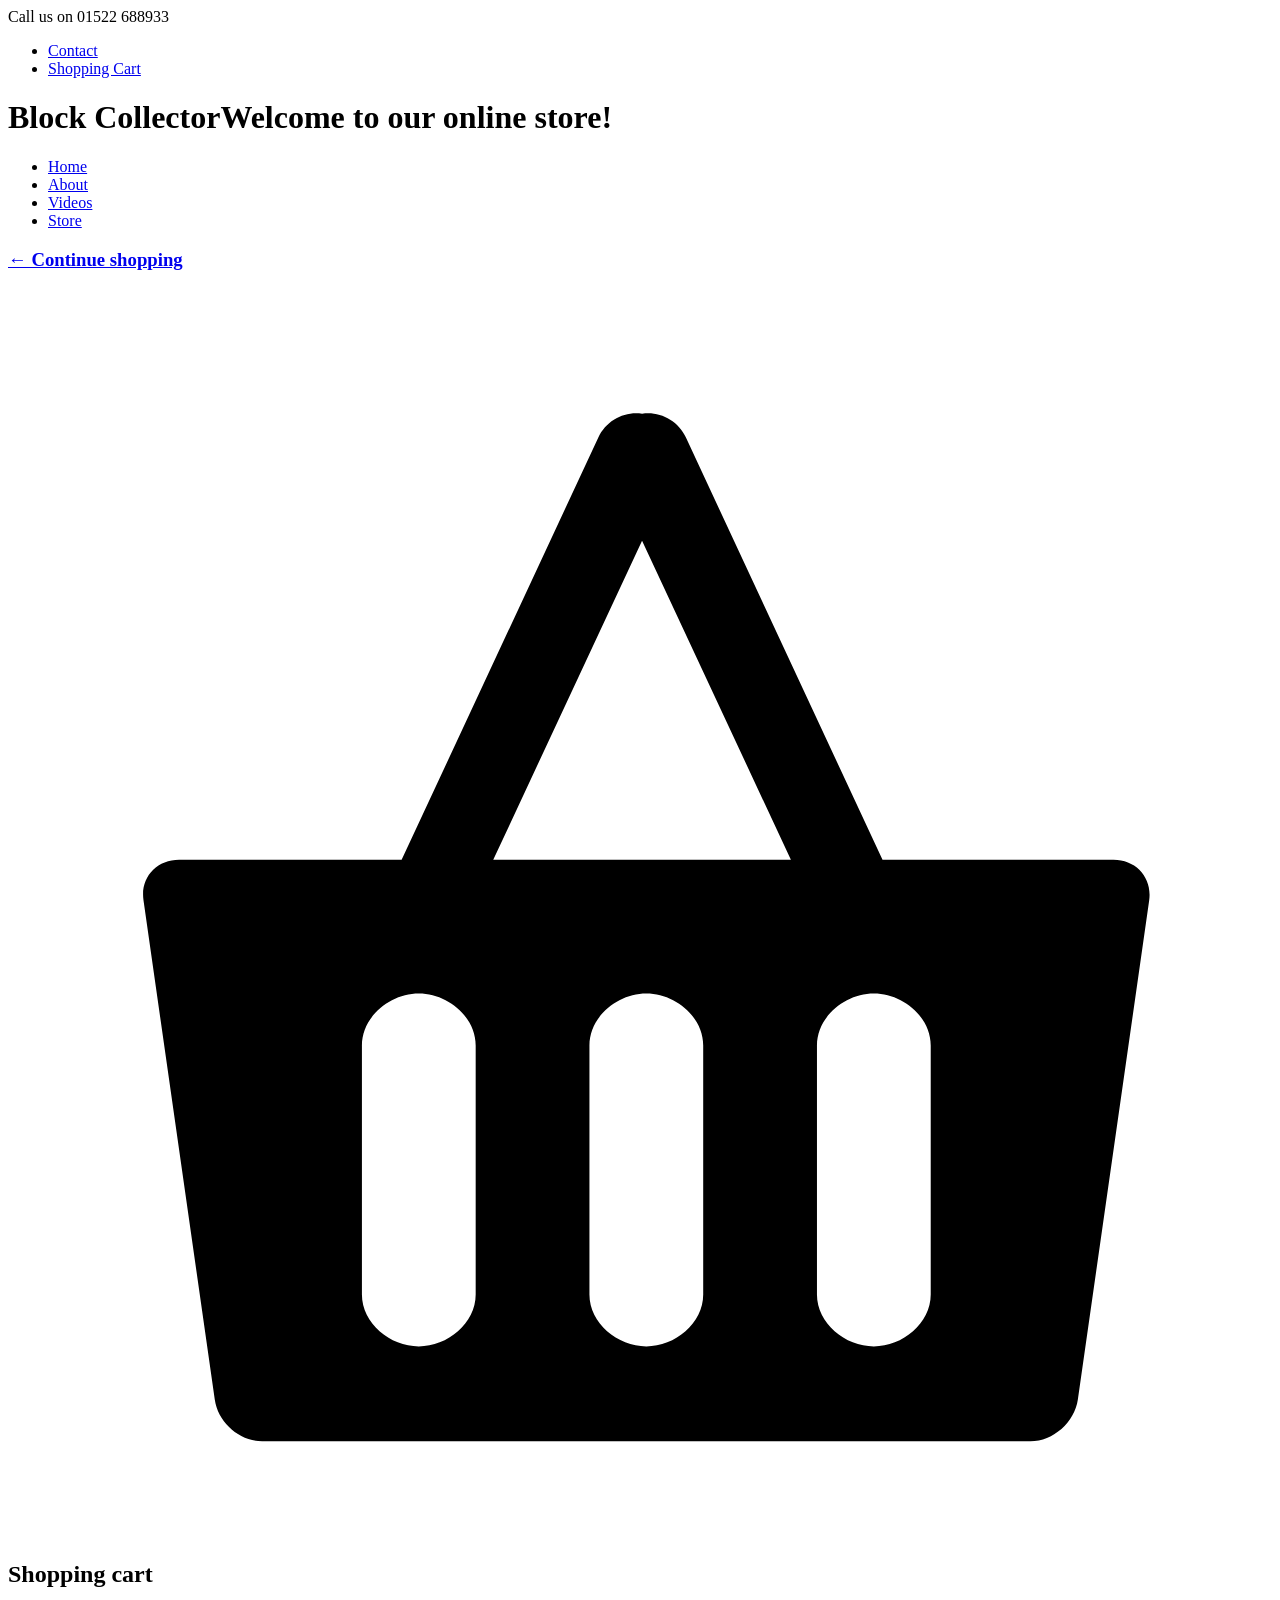
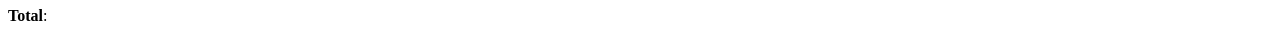
==== cart.html @ 26d97b02 "Add files via upload" ====
<!doctype html>
<html>
  <head>
    <meta charset="utf-8">
    <title>About | Block Collector</title>
    <link rel="stylesheet" type="text/css" href="styles/style.css">
  </head>
  <body>
    <header class="top-navbar">
      <div class="container">
        <div class="call-us">Call us on 01522 688933</div>
        <ul class="top-navbar-list">
          <li><a href="mailto:hayden@haydencoe.co.uk">Contact</a></li>
          <!-- <li><a href="#friends">Friends</a></li> -->
          <li><a href="cart.html">Shopping Cart</a></li>
        </ul>
      </div>
    </header>
    <div class="container">

      <h1 class="main-title">Block Collector<span>Welcome to our online store!</span></h1>

      <ul class="nav nav-tabs">
        <li class="active"><a href="index.html">Home</a></li>
        <li><a href="about.html">About</a></li>
        <li><a href="videos.html">Videos</a></li>
        <li><a href="store.html">Store</a></li>
      </ul>
      <a href="/"><h3>← Continue shopping</h3></a>


      <div class="cart-container">
        <h2><img class="cart-icon" src="images/basket.svg"> Shopping cart</h2>
        <ul id="cart-list">

        </ul>
        <p class="total-container">
          <strong>Total</strong>: <span id="cart-total"></span>
        </p>
      </div>
    </div>

    <footer>
      <div class="container">
        <!-- <a href="https://validator.w3.org/nu/?doc=http%3A%2F%2Fwww.haydencoe.co.uk%2Fcart.html" class="valid-link">Valid HTML5</a> -->
        <!-- <div>&copy; Copyright 2016 Hayden Coe</div> -->
      </div>
    </footer>

    <script src="https://ajax.googleapis.com/ajax/libs/jquery/2.1.4/jquery.min.js"></script>
    <script src="scripts/common.js"></script>
    <script src="scripts/cart.js"></script>

  </body>
</html>
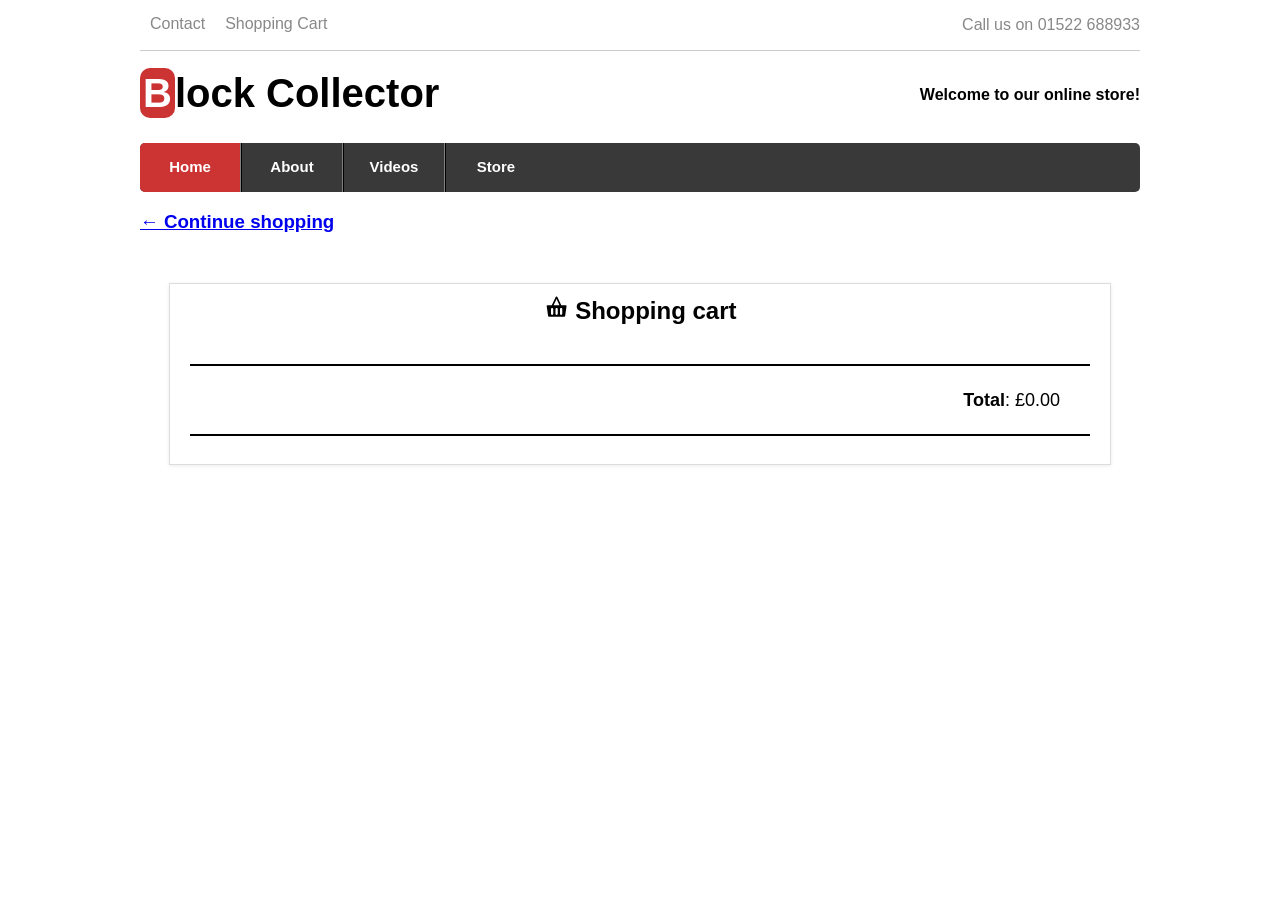
==== commit f09c9e12: "Update cart.html" ====
--- a/cart.html
+++ b/cart.html
@@ -26,7 +26,7 @@
         <li><a href="videos.html">Videos</a></li>
         <li><a href="store.html">Store</a></li>
       </ul>
-      <a href="/"><h3>← Continue shopping</h3></a>
+      <a href="/Shop-Style-Website-Project"><h3>← Continue shopping</h3></a>
 
 
       <div class="cart-container">
--- a/styles/style.css
+++ b/styles/style.css
@@ -0,0 +1,416 @@
+/* Global styles to apply to the whole page */
+html {
+  font-family: 'Arial Rounded MT Bold', 'Helvetica Rounded', Arial, sans-serif;
+}
+
+body {
+  position: relative;
+  margin: 0;
+  height: auto;
+  background: white;
+}
+
+h1, h2, h3, h4, h5 {
+  font-weight: bold;
+}
+
+h2 {
+  margin: 20px 0;
+}
+
+p {
+  font-size: 18px;
+  line-height: 1.6;
+}
+
+/* Overall container to set maximum width */
+.container {
+  padding: 0 10px;
+  margin: 0 auto;
+  max-width: 1000px;
+  height: auto;
+}
+
+/* The top navbar that toggles dark as the page scrolls */
+.top-navbar {
+  position: fixed;
+  height: 50px;
+  top: 0;
+  left: 0;
+  width: 100%;
+  color: #888;
+  z-index: 99;
+}
+
+.top-navbar.dark {
+    margin: 0px;
+    width: 100%;
+    opacity: 0.6;
+    background-color: #314D68;
+    color: #eee;
+}
+
+.top-navbar-list {
+  list-style-type: none;
+  width: auto;
+}
+
+.top-navbar-list li {
+  float: left;
+}
+
+.top-navbar-list li > a {
+  position: relative;
+  text-decoration: none;
+  color: #888;
+  padding-top: 20px;
+  padding: 15px 10px;
+  display: block;
+}
+
+.top-navbar.dark .top-navbar-list li > a {
+  color: #eee;
+}
+
+.top-navbar-list li > a:hover {
+    color: #f00;
+}
+
+.top-navbar.dark .top-navbar-list li > a:hover{
+  color: #f00;
+}
+
+.top-navbar-list li > a:before {
+    content: "";
+    position: absolute;
+    width: 100%;
+    height: 2px;
+    bottom: 0;
+    left: 0;
+    background-color: lightgray;
+    visibility: hidden;
+    -webkit-transform: scaleX(0);
+    transform: scaleX(0);
+    -webkit-transition: all 0.3s ease-in-out 0s;
+    transition: all 0.3s ease-in-out 0s;
+}
+
+.top-navbar-list li > a:hover:before {
+    visibility: visible;
+    -webkit-transform: scaleX(1);
+    transform: scaleX(1);
+}
+
+.top-navbar-list li.active {
+    color: #ddd;
+    text-decoration: none;
+}
+
+.call-us {
+  height: auto;
+  float: right;
+  line-height: 50px;
+  margin: 0;
+}
+
+
+
+/* Main page title with first letter red background */
+h1 {
+  margin-top: 50px;
+  font-size: 40px;
+  border-top: 1px solid #ccc;
+  padding-top: 20px;
+}
+
+h1::first-letter {
+    color: white;
+    font-size: 40px;
+    background-color: #CC3333;
+    padding: 3px;
+    border-radius: 10px;
+}
+
+h1 span {
+    padding-top: 15px;
+    font-size: 16px;
+    float: right;
+}
+
+/* Main navbar links to other pages */
+.nav {
+    margin-bottom: 0px;
+    list-style: none;
+    width: auto;
+    background: #393939;
+    border-radius: 5px;
+    clear: both;
+}
+.nav > li > a {
+    display: block;
+}
+.nav-tabs:before,
+.nav-tabs:after {
+    display: table;
+    content: "";
+}
+.nav-tabs:after {
+    clear: both;
+}
+.nav-tabs > li {
+    float: left;
+}
+.nav-tabs {
+    border-bottom: 0px solid #ddd;
+}
+.nav-tabs > li {
+    margin-bottom: -1px;
+    width: 100px;
+    height: 50px;
+    border-right: 1px solid gray;
+    border-left: 1px solid black;
+}
+.nav-tabs > li:first-child {
+    border-left: 0px solid black;
+}
+.nav-tabs > li:last-child {
+    border-right: 0px solid black;
+}
+.nav-tabs > li > a {
+    padding-top: 15px;
+    padding-bottom: 5px;
+    line-height: 18px;
+    border: 0px solid transparent;
+    color: white;
+    font-weight: bold;
+    display: inline-block;
+    text-decoration: none;
+    font-size: 15px;
+    width: 100%;
+    height: 30px;
+    text-align: center;
+    background-size: 100% 200%;
+    background-image: linear-gradient(to top, #CC3333 50%, #393939 50%);
+    -webkit-transition: background-position 1s;
+    -moz-transition: background-position 1s;
+    transition: background-position 1s;
+}
+.nav-tabs > li > a:hover {
+    border-color: #eeeeee #eeeeee #dddddd;
+    color: red;
+    background-position: 0 10%;
+}
+.nav-tabs > .active > a,
+.nav-tabs > .active > a:hover {
+    cursor: default;
+    border: 0px solid #ddd;
+    color: white;
+    background-position: 0 100%;
+}
+
+/* Slideshow for daily deals */
+#slideshow {
+    position: relative;
+    height: 350px;
+    margin: 10px 0;
+}
+#slideshow > div {
+    text-align: center;
+    position: absolute;
+    border-radius: 5px;
+    border-collapse: collapse;
+    border: 1px solid gray;
+    margin-top: 0px;
+    margin-right: 0px;
+    margin-left: 0px;
+    margin-bottom: auto;
+    float: right;
+    width: 100%;
+    height: 350px;
+    text-align: center;
+}
+
+#slideshow h3, h4, h5 {
+  color: red;
+  text-align: center;
+  padding: 5px;
+}
+
+#slideshow h3 {
+  font-size: 80px;
+  margin: 30px 0 20px 0;
+}
+
+#slideshow h4 {
+  font-size: 40px;
+  margin: 40px 0 20px 0;
+}
+#slideshow h5 {
+  margin: 20px 0 20px 0;
+  font-size: 40px;
+}
+
+/* Product panels in rows */
+.row {
+    display: -webkit-flex;
+    display: flex;
+    margin: 20px 0;
+}
+
+.panel {
+  position: relative;
+  flex: auto;
+  text-align: center;
+  border-radius: 5px;
+  padding: 20px;
+  padding-bottom: 30px;
+  border-collapse: collapse;
+  border: 1px solid #ddd;
+  box-shadow: 0 1px 5px rgba(0, 0, 0, 0.1);
+  margin-right: 10px;
+  height: 300px;
+  z-index: 1;
+}
+
+.panel:last-child {
+  margin-right: 0;
+}
+
+.button {
+    padding: 10px 25px;
+    text-align: center;
+    text-decoration: none;
+    display: inline-block;
+    font-size: 16px;
+    -webkit-transition-duration: 0.6s;
+    transition-duration: 0.6s;
+    cursor: pointer;
+    background-color: white;
+    color: black;
+    border: 1px solid #CC3333;
+    margin-bottom: 20px;
+}
+
+.button:hover {
+    background-color: #CC3333;
+    color: white;
+}
+
+.panel p {
+    font-size: 13px;
+    text-align: center;
+    font-weight: bold;
+}
+
+ul {
+    margin: 0;
+    list-style-type: none;
+    padding-left: 0;
+    /*margin-top: 100px;*/
+    width: 1500px;
+    overflow: hidden;
+}
+.product-image {
+    z-index: 10;
+    width: 80%;
+    max-width: 170px;
+    height: auto;
+    margin: 10px 0;
+    border: 1px solid lightgray;
+    border-collapse: collapse;
+    box-shadow: 0 2px 5px rgba(0, 0, 0, 0.4);
+    border-radius: 10px;
+    -moz-transition: -moz-transform 0.5s ease-in;
+    -webkit-transition: -webkit-transform 0.5s ease-in;
+    -o-transition: -o-transform 0.5s ease-in;
+}
+.product-image:hover {
+    -moz-transform: scale(2);
+    -webkit-transform: scale(2);
+    -o-transform: scale(2);
+    transform: scale(2);
+}
+
+/* Shopping cart */
+.cart-container {
+  font-family: 'Arial Rounded MT Bold', 'Helvetica Rounded', Arial, sans-serif;
+  max-width: 900px;
+  margin: 50px auto;
+  border: 1px solid #ddd;
+  box-shadow: 0 1px 4px rgba(0, 0, 0, 0.08);
+  padding: 10px 20px;
+  height: auto;
+}
+
+.cart-container h2 {
+  text-align: center;
+  font-size: 24px;
+  margin: 0 0 20px;
+  line-height: 30px;
+}
+
+.cart-container .cart-icon {
+  width: 25px;
+  height: 25px;
+}
+
+.cart-container span {
+  display: inline;
+}
+
+.cart-container ul {
+  width: auto;
+}
+
+.cart-container ul li {
+  border-top: 1px solid #ccc;
+  padding: 20px 30px;
+}
+
+.cart-container .item-price {
+  float: right;
+}
+
+.cart-container .total-container {
+  padding: 20px 30px;
+  text-align: right;
+  border-top: 2px solid #000;
+  border-bottom: 2px solid #000;
+}
+
+.cart-container .remove {
+  padding-right: 10px;
+  float: right;
+}
+
+
+
+/* Responsive embedded iframes for videos and maps */
+.video-container, .map-container {
+  position: relative;
+  padding-bottom: 56.25%; /* 16:9 */
+  padding-top: 25px;
+  height: 0;
+}
+
+.video-container iframe, .map-container iframe {
+  position: absolute;
+  top: 0;
+  left: 0;
+  width: 100%;
+  height: 100%;
+  border: none;
+}
+
+.directions-form {
+  margin: 20px 0;
+}
+
+footer {
+  margin: 50px 0 10px;
+}
+
+footer .valid-link {
+  float: right;
+}
+
